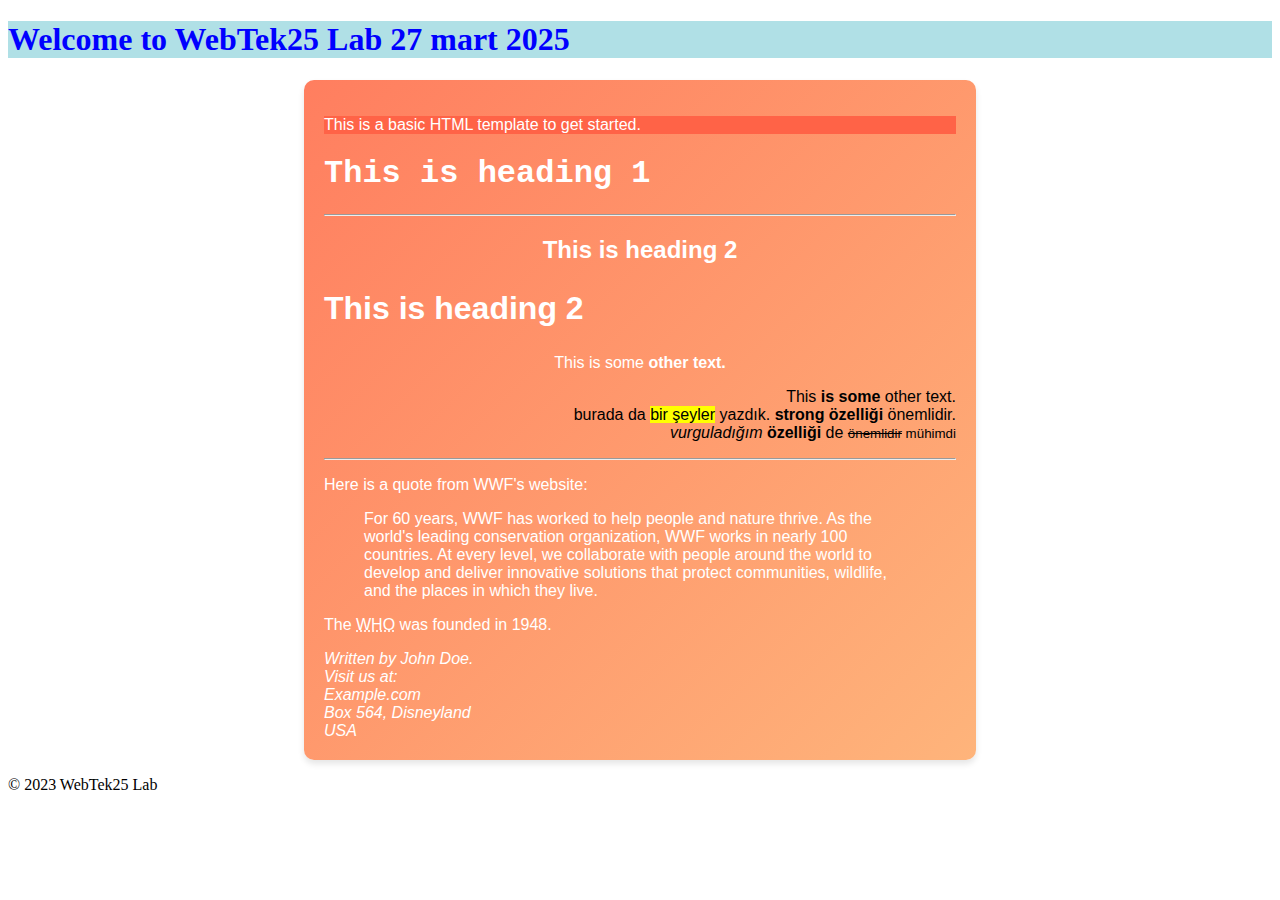
==== mart27.html @ d2f7344e "c" ====
<!DOCTYPE html>
<html lang="en">
  <head>
    <meta charset="UTF-8" />
    <link rel="stylesheet" href="styles.css" />
    <meta name="viewport" content="width=device-width, initial-scale=1.0" />
    <title>WebTek25 Lab</title>
  </head>
  <body>
    <header>
      <h1 style="background-color: powderblue; color: blue">
        Welcome to WebTek25 Lab 27 mart 2025
      </h12>
    </header>
    <main>
        <p style="background-color: tomato">
            This is a basic HTML template to get started.
          </p>
          
          <h1 style="font-family: 'Courier New', Courier, monospace;">This is heading 1</h1>
          <hr>
          
          <h2 style="text-align: center;">This is heading 2</h2>
          
          <h2 style="font-size: 200%;">This is heading 2</h2>
          
          <p style="font-size: 100%;text-align: center">This is some <b>other text.</b><br>
          
          <p style="text-align:end; color:black">This <b>is some</b> other text. <br> 
              burada da <mark>bir şeyler</mark> yazdık. <strong>strong özelliği</strong> önemlidir.<br>
              <em>vurguladığım</em> <b>özelliği</b> de <small><del>önemlidir</del> mühimdi</small></p>
          <hr>
          
      <p>Here is a quote from WWF's website:</p>
<blockquote cite="http://www.worldwildlife.org/who/index.html">
For 60 years, WWF has worked to help people and nature thrive. As the world's leading conservation organization, WWF works in nearly 100 countries. At every level, we collaborate with people around the world to develop and deliver innovative solutions that protect communities, wildlife, and the places in which they live.
</blockquote>
<p>The <abbr title="World Health Organization">WHO</abbr> was founded in 1948.</p>
<!-- Write your comments here -->
<address>
    Written by John Doe.<br>
    Visit us at:<br>
    Example.com<br>
    Box 564, Disneyland<br>
    USA
    </address>
    </main>
    <footer>
      <p>&copy; 2023 WebTek25 Lab</p>
    </footer>
  </body>
</html>
---- styles.css ----
main {
    background: linear-gradient(135deg, #ff7e5f, #feb47b);
    color: #fff;
    font-family: 'Arial', sans-serif;
    padding: 20px;
    border-radius: 10px;
    box-shadow: 0 4px 6px rgba(0, 0, 0, 0.1);
    transition: transform 0.3s ease, box-shadow 0.3s ease;
    width: 50%;
    justify-self: center;
}
 
main:hover {
    transform: scale(1.05);
    box-shadow: 0 6px 10px rgba(0, 0, 0, 0.2);
    background: linear-gradient(135deg,#feb47b , #ff7e5f);
}
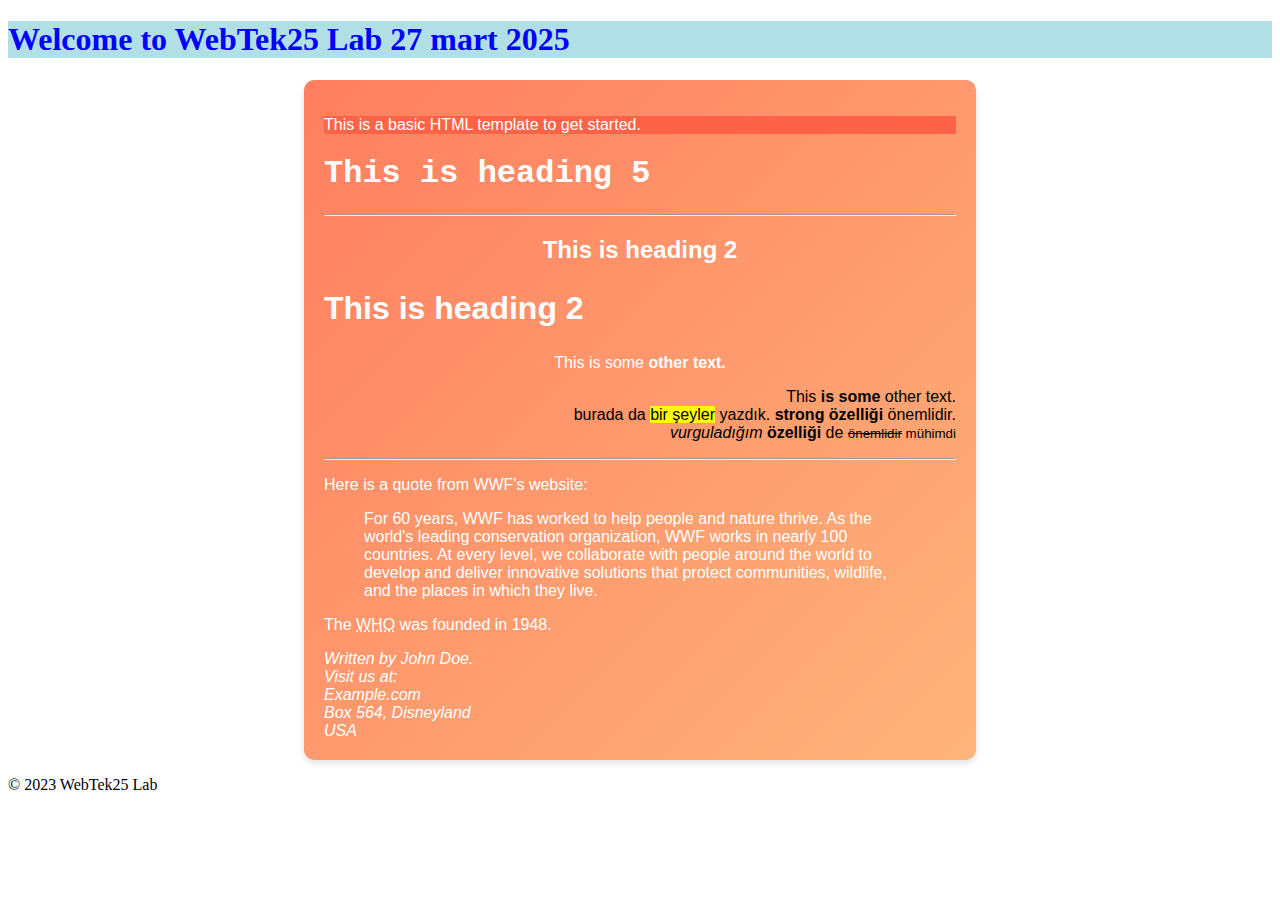
==== commit 2f804651: "c" ====
--- a/mart27.html
+++ b/mart27.html
@@ -17,7 +17,7 @@
             This is a basic HTML template to get started.
           </p>
           
-          <h1 style="font-family: 'Courier New', Courier, monospace;">This is heading 1</h1>
+          <h1 style="font-family: 'Courier New', Courier, monospace;">This is heading 5</h1>
           <hr>
           
           <h2 style="text-align: center;">This is heading 2</h2>
--- a/styles.css
+++ b/styles.css
@@ -14,4 +14,5 @@
     transform: scale(1.05);
     box-shadow: 0 6px 10px rgba(0, 0, 0, 0.2);
     background: linear-gradient(135deg,#feb47b , #ff7e5f);
+    
 }